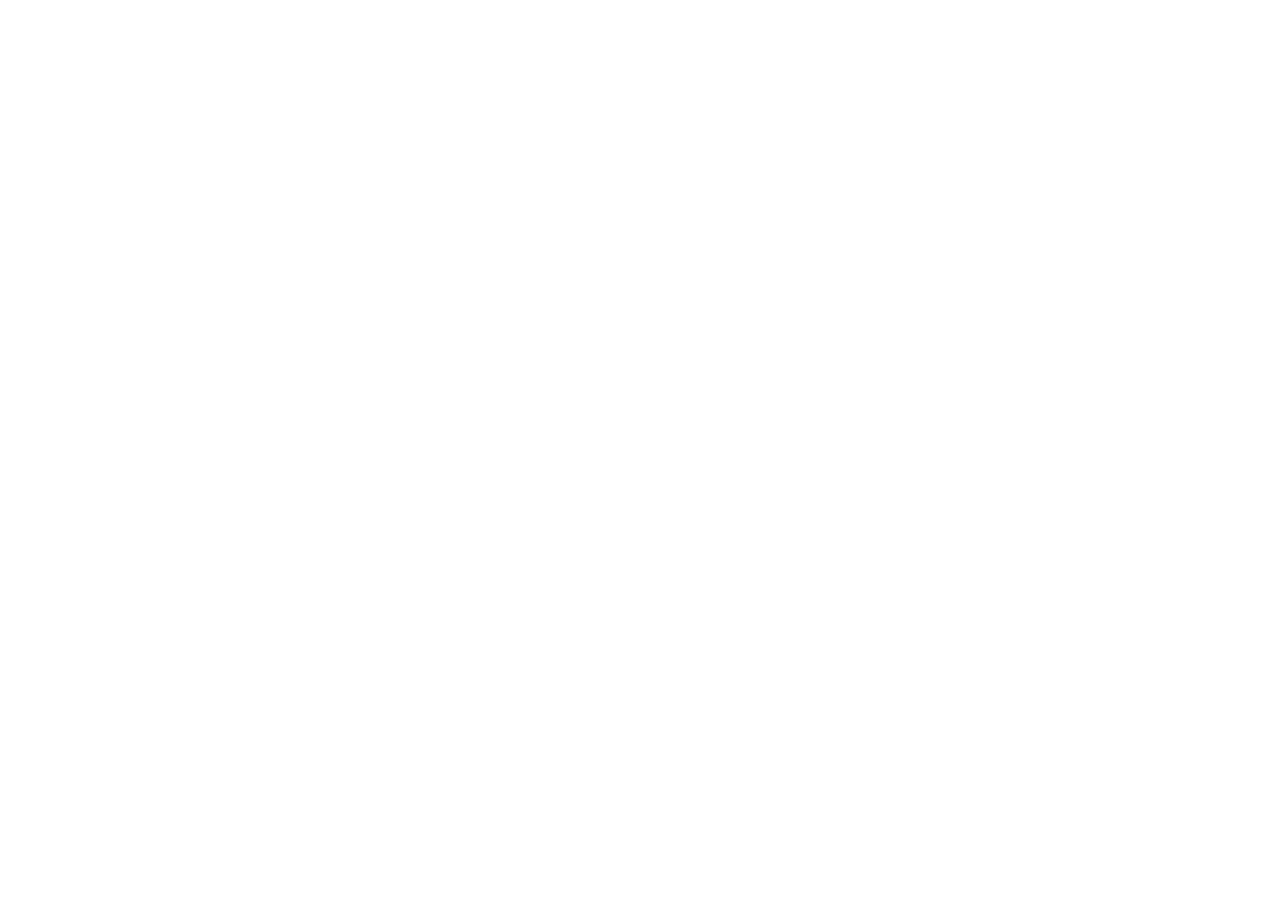
==== index.html @ e1208917 "add index.html" ====
<!DOCTYPE html>
<html lang="en">
<head>
    <meta charset="UTF-8">
    <title>Sem Praca</title>
    <meta name='viewport' content='width=device-width, initial-scale=1'>
</head>
<body>

</body>
</html>
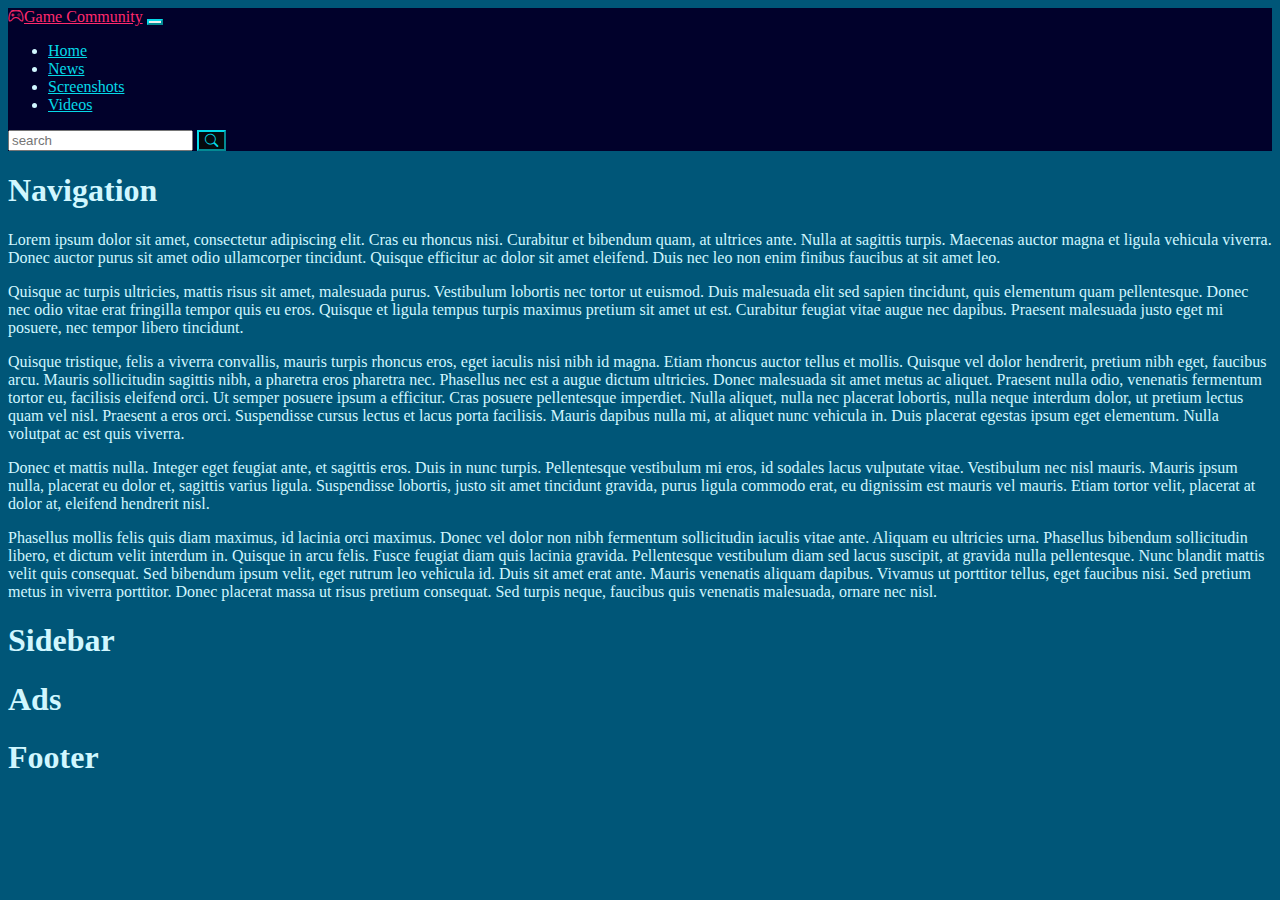
==== commit 4dc7c511: "add basic structure and style" ====
--- a/index.html
+++ b/index.html
@@ -4,8 +4,125 @@
     <meta charset="UTF-8">
     <title>Sem Praca</title>
     <meta name='viewport' content='width=device-width, initial-scale=1'>
+
+    <!-- CSS only -->
+    <link href="https://cdn.jsdelivr.net/npm/bootstrap@5.1.3/dist/css/bootstrap.min.css" rel="stylesheet"
+          integrity="sha384-1BmE4kWBq78iYhFldvKuhfTAU6auU8tT94WrHftjDbrCEXSU1oBoqyl2QvZ6jIW3" crossorigin="anonymous">
+    <!-- JavaScript Bundle with Popper -->
+    <script src="https://cdn.jsdelivr.net/npm/bootstrap@5.1.3/dist/js/bootstrap.bundle.min.js"
+            integrity="sha384-ka7Sk0Gln4gmtz2MlQnikT1wXgYsOg+OMhuP+IlRH9sENBO0LRn5q+8nbTov4+1p"
+            crossorigin="anonymous"></script>
+
+    <link rel="stylesheet" href="https://cdn.jsdelivr.net/npm/bootstrap-icons@1.6.0/font/bootstrap-icons.css">
+
+    <link rel="stylesheet" href="styles.css" type="text/css">
 </head>
 <body>
+<nav class="navbar navbar-custom navbar-expand-lg mb-3">
+    <div class="container-fluid">
+        <a class="navbar-brand" href="#"><i class="bi bi-controller me-1"></i>Game Community</a>
+        <button class="navbar-toggler custom-toggler" type="button" data-bs-toggle="collapse" data-bs-target="#navbarSupportedContent"
+                aria-controls="navbarSupportedContent" aria-expanded="false" aria-label="Toggle navigation">
+            <span class="navbar-toggler-icon">
+            </span>
+        </button>
+        <div class="collapse navbar-collapse" id="navbarSupportedContent">
+            <ul class="navbar-nav me-auto mb-2 mb-lg-0">
+                <li class="nav-item">
+                    <a class="nav-link active" aria-current="page" href="#">Home</a>
+                </li>
+                <li class="nav-item">
+                    <a class="nav-link" href="#">News</a>
+                </li>
+                <li class="nav-item">
+                    <a class="nav-link" href="#">Screenshots</a>
+                </li>
+                <li class="nav-item">
+                    <a class="nav-link" href="#">Videos</a>
+                </li>
+            </ul>
+            <form class="d-flex">
+                <input class="form-control me-2" type="search" placeholder="search" aria-label="Search">
+                <button class="btn" type="submit"><i class="bi bi-search"></i></button>
+            </form>
+        </div>
+    </div>
+</nav>
+<div class="container-fluid">
+    <div class="row mb-2">
+        <div class="col-12">
+            <h1 class="text-center">Navigation</h1>
+        </div>
+    </div>
+    <div class="row">
+        <div class="col-12 col-md-9 col-lg-8">
+            <p>
+                Lorem ipsum dolor sit amet, consectetur adipiscing elit. Cras eu rhoncus nisi. Curabitur et bibendum
+                quam, at ultrices ante. Nulla at sagittis turpis. Maecenas auctor magna et ligula vehicula viverra.
+                Donec
+                auctor purus sit amet odio ullamcorper tincidunt. Quisque efficitur ac dolor sit amet eleifend. Duis nec
+                leo
+                non enim finibus faucibus at sit amet leo.
+            </p>
 
+            <p>
+                Quisque ac turpis ultricies, mattis risus sit amet, malesuada purus. Vestibulum lobortis nec tortor ut
+                euismod. Duis malesuada elit sed sapien tincidunt, quis elementum quam pellentesque. Donec nec odio
+                vitae
+                erat fringilla tempor quis eu eros. Quisque et ligula tempus turpis maximus pretium sit amet ut est.
+                Curabitur feugiat vitae augue nec dapibus. Praesent malesuada justo eget mi posuere, nec tempor libero
+                tincidunt.
+            </p>
+
+            <p>
+                Quisque tristique, felis a viverra convallis, mauris turpis rhoncus eros, eget iaculis nisi nibh id
+                magna.
+                Etiam rhoncus auctor tellus et mollis. Quisque vel dolor hendrerit, pretium nibh eget, faucibus arcu.
+                Mauris
+                sollicitudin sagittis nibh, a pharetra eros pharetra nec. Phasellus nec est a augue dictum ultricies.
+                Donec
+                malesuada sit amet metus ac aliquet. Praesent nulla odio, venenatis fermentum tortor eu, facilisis
+                eleifend
+                orci. Ut semper posuere ipsum a efficitur. Cras posuere pellentesque imperdiet. Nulla aliquet, nulla nec
+                placerat lobortis, nulla neque interdum dolor, ut pretium lectus quam vel nisl. Praesent a eros orci.
+                Suspendisse cursus lectus et lacus porta facilisis. Mauris dapibus nulla mi, at aliquet nunc vehicula
+                in.
+                Duis placerat egestas ipsum eget elementum. Nulla volutpat ac est quis viverra.
+            </p>
+
+            <p>
+                Donec et mattis nulla. Integer eget feugiat ante, et sagittis eros. Duis in nunc turpis. Pellentesque
+                vestibulum mi eros, id sodales lacus vulputate vitae. Vestibulum nec nisl mauris. Mauris ipsum nulla,
+                placerat eu dolor et, sagittis varius ligula. Suspendisse lobortis, justo sit amet tincidunt gravida,
+                purus
+                ligula commodo erat, eu dignissim est mauris vel mauris. Etiam tortor velit, placerat at dolor at,
+                eleifend
+                hendrerit nisl.
+            </p>
+
+            <p>
+                Phasellus mollis felis quis diam maximus, id lacinia orci maximus. Donec vel dolor non nibh fermentum
+                sollicitudin iaculis vitae ante. Aliquam eu ultricies urna. Phasellus bibendum sollicitudin libero, et
+                dictum velit interdum in. Quisque in arcu felis. Fusce feugiat diam quis lacinia gravida. Pellentesque
+                vestibulum diam sed lacus suscipit, at gravida nulla pellentesque. Nunc blandit mattis velit quis
+                consequat.
+                Sed bibendum ipsum velit, eget rutrum leo vehicula id. Duis sit amet erat ante. Mauris venenatis aliquam
+                dapibus. Vivamus ut porttitor tellus, eget faucibus nisi. Sed pretium metus in viverra porttitor. Donec
+                placerat massa ut risus pretium consequat. Sed turpis neque, faucibus quis venenatis malesuada, ornare
+                nec
+                nisl.
+            </p>
+        </div>
+        <div class="col-12 col-md-3 order-md-first col-lg-2">
+            <h1 class="text-center">Sidebar</h1>
+        </div>
+        <div class="col-12 col-md-3 col-lg-2">
+            <h1 class="text-center">Ads</h1>
+        </div>
+        <div class="col-12 col-md-9 col-lg-12">
+            <h1 class="text-center">Footer</h1>
+        </div>
+    </div>
+</div>
 </body>
 </html>--- a/styles.css
+++ b/styles.css
@@ -0,0 +1,49 @@
+body {
+    background-color: #005678;
+    color: #d1f7ff;
+}
+
+.navbar-custom {
+    background-color: #01012b;
+}
+
+.navbar-custom .navbar-brand {
+    color: #ff2a6d;
+}
+
+.navbar-custom li a {
+    color: #05d9e8;
+}
+
+.navbar-custom li a:hover,
+.navbar-custom li a:focus,
+.navbar-custom li a:active {
+    color: #d1f7ff;
+}
+
+.navbar-custom .navbar-toggler {
+    border-color: #05d9e8;
+    border-radius: 0;
+}
+
+.navbar-custom .navbar-toggler-icon {
+    background-image: url("data:image/svg+xml;charset=utf8,%3Csvg viewBox='0 0 32 32' xmlns='http://www.w3.org/2000/svg'%3E%3Cpath stroke='rgba(5,217,232, 1)' stroke-width='2' stroke-linecap='round' stroke-miterlimit='10' d='M4 8h24M4 16h24M4 24h24'/%3E%3C/svg%3E");
+}
+
+.btn {
+    color: #05d9e8;
+    border-color: #05d9e8;
+    background-color: #050a0e;
+    border-radius: 0;
+}
+
+.btn:hover {
+    color: #050a0e;
+    border-color: #050a0e;
+    background-color: #fcee09;
+    border-radius: 10%;
+}
+
+.red {
+    color: red;
+}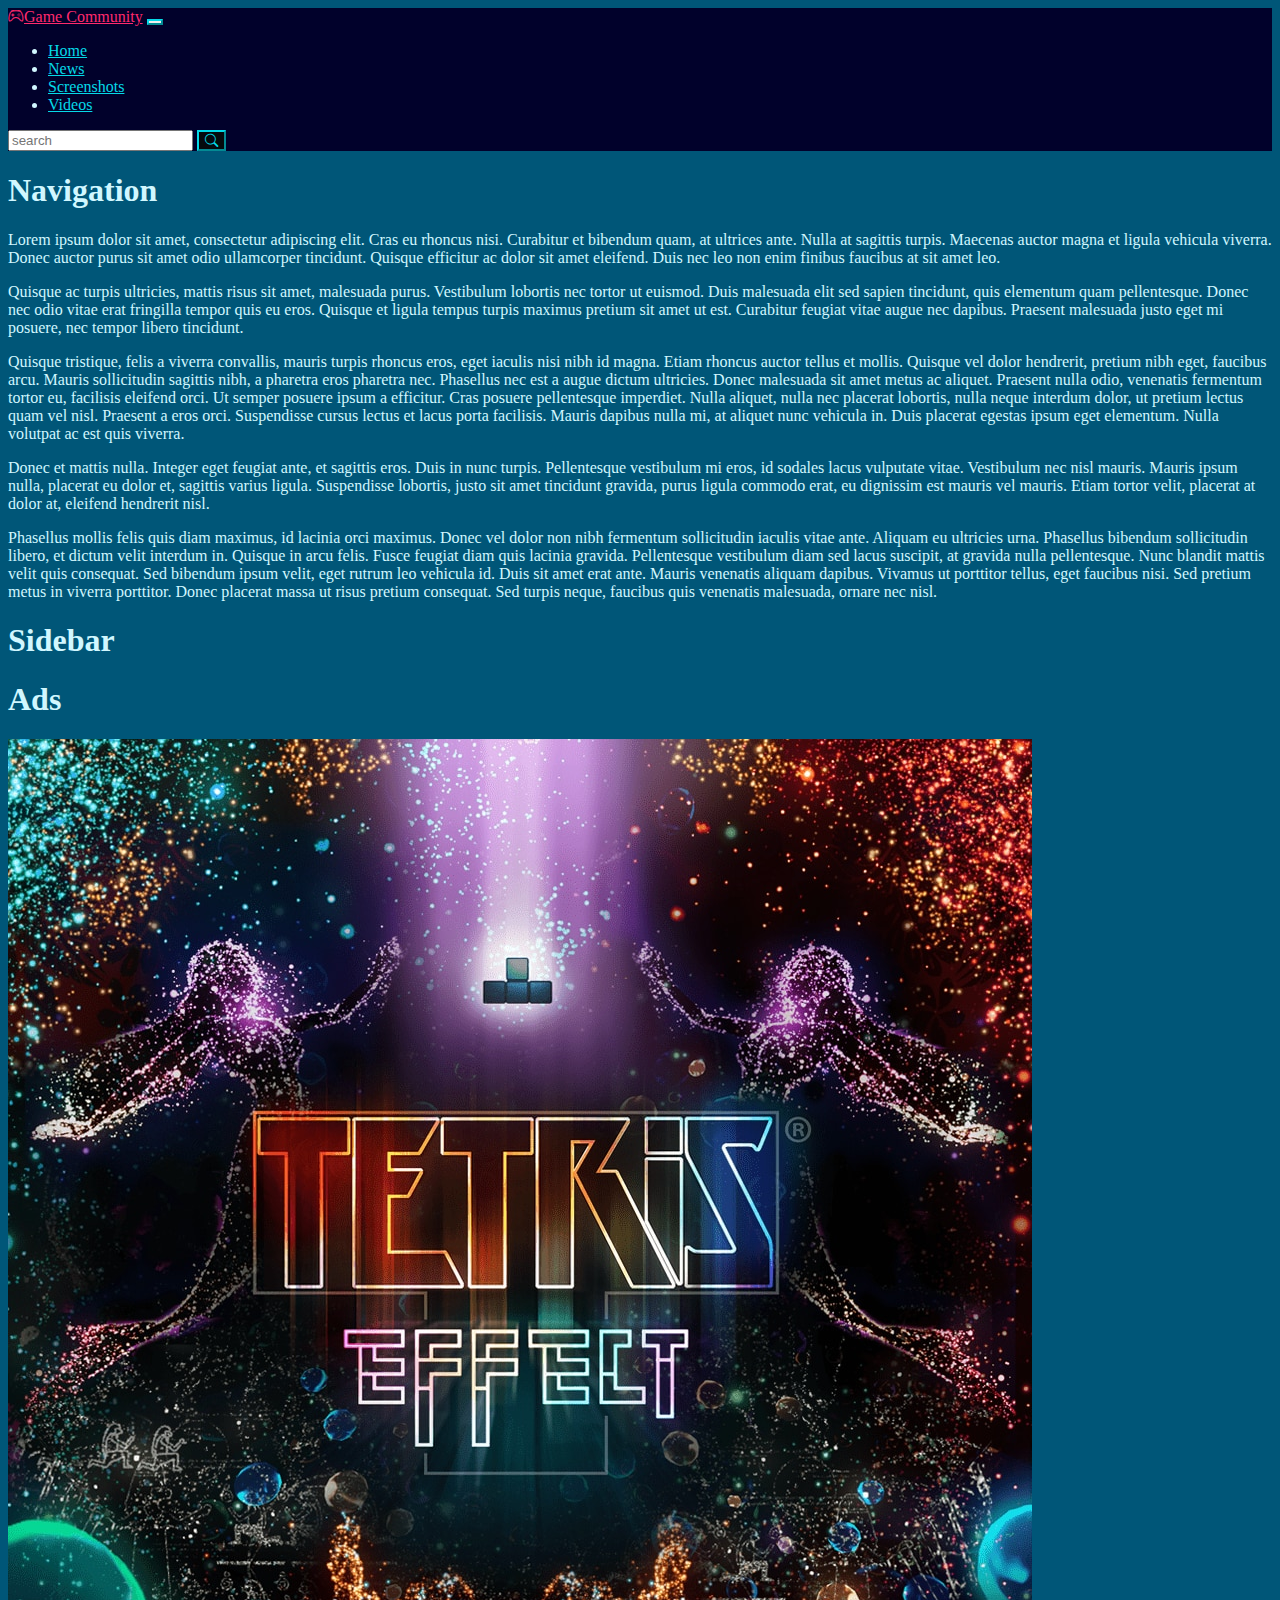
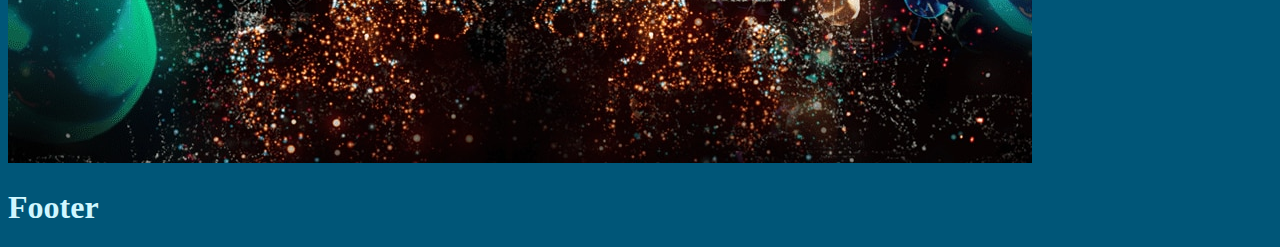
==== commit 93c3a2b4: "add advertisement" ====
--- a/index.html
+++ b/index.html
@@ -118,6 +118,7 @@
         </div>
         <div class="col-12 col-md-3 col-lg-2">
             <h1 class="text-center">Ads</h1>
+            <img src="img/tetris%20ad.jpeg" class="img-thumbnail" alt="...">
         </div>
         <div class="col-12 col-md-9 col-lg-12">
             <h1 class="text-center">Footer</h1>
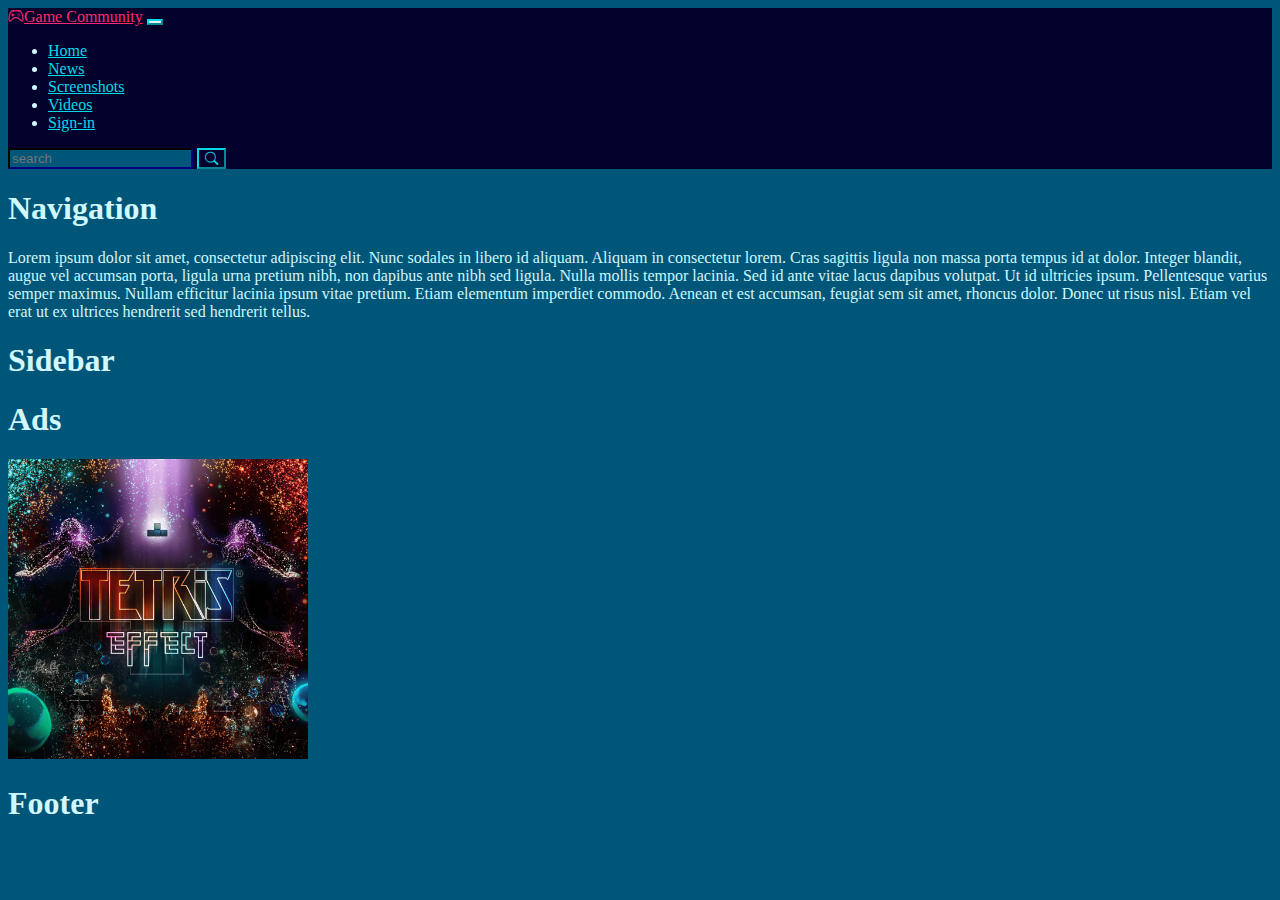
==== commit 6dbc776a: "fill tabs with information, sign-in form, add style" ====
--- a/index.html
+++ b/index.html
@@ -20,8 +20,9 @@
 <body>
 <nav class="navbar navbar-custom navbar-expand-lg mb-3">
     <div class="container-fluid">
-        <a class="navbar-brand" href="#"><i class="bi bi-controller me-1"></i>Game Community</a>
-        <button class="navbar-toggler custom-toggler" type="button" data-bs-toggle="collapse" data-bs-target="#navbarSupportedContent"
+        <a class="navbar-brand" href="./index.html"><i class="bi bi-controller me-1"></i>Game Community</a>
+        <button class="navbar-toggler custom-toggler" type="button" data-bs-toggle="collapse"
+                data-bs-target="#navbarSupportedContent"
                 aria-controls="navbarSupportedContent" aria-expanded="false" aria-label="Toggle navigation">
             <span class="navbar-toggler-icon">
             </span>
@@ -29,16 +30,19 @@
         <div class="collapse navbar-collapse" id="navbarSupportedContent">
             <ul class="navbar-nav me-auto mb-2 mb-lg-0">
                 <li class="nav-item">
-                    <a class="nav-link active" aria-current="page" href="#">Home</a>
+                    <a class="nav-link active" aria-current="page" href="./index.html">Home</a>
                 </li>
                 <li class="nav-item">
-                    <a class="nav-link" href="#">News</a>
+                    <a class="nav-link" href="./news.html">News</a>
                 </li>
                 <li class="nav-item">
-                    <a class="nav-link" href="#">Screenshots</a>
+                    <a class="nav-link" href="./screenshots.html">Screenshots</a>
                 </li>
                 <li class="nav-item">
-                    <a class="nav-link" href="#">Videos</a>
+                    <a class="nav-link" href="./videos.html">Videos</a>
+                </li>
+                <li class="nav-item">
+                    <a class="nav-link" href="./sign-in.html">Sign-in</a>
                 </li>
             </ul>
             <form class="d-flex">
@@ -49,68 +53,21 @@
     </div>
 </nav>
 <div class="container-fluid">
-    <div class="row mb-2">
+    <div class="row pb-5">
         <div class="col-12">
             <h1 class="text-center">Navigation</h1>
         </div>
     </div>
-    <div class="row">
+    <div class="row pt-4 ">
         <div class="col-12 col-md-9 col-lg-8">
             <p>
-                Lorem ipsum dolor sit amet, consectetur adipiscing elit. Cras eu rhoncus nisi. Curabitur et bibendum
-                quam, at ultrices ante. Nulla at sagittis turpis. Maecenas auctor magna et ligula vehicula viverra.
-                Donec
-                auctor purus sit amet odio ullamcorper tincidunt. Quisque efficitur ac dolor sit amet eleifend. Duis nec
-                leo
-                non enim finibus faucibus at sit amet leo.
-            </p>
-
-            <p>
-                Quisque ac turpis ultricies, mattis risus sit amet, malesuada purus. Vestibulum lobortis nec tortor ut
-                euismod. Duis malesuada elit sed sapien tincidunt, quis elementum quam pellentesque. Donec nec odio
-                vitae
-                erat fringilla tempor quis eu eros. Quisque et ligula tempus turpis maximus pretium sit amet ut est.
-                Curabitur feugiat vitae augue nec dapibus. Praesent malesuada justo eget mi posuere, nec tempor libero
-                tincidunt.
-            </p>
-
-            <p>
-                Quisque tristique, felis a viverra convallis, mauris turpis rhoncus eros, eget iaculis nisi nibh id
-                magna.
-                Etiam rhoncus auctor tellus et mollis. Quisque vel dolor hendrerit, pretium nibh eget, faucibus arcu.
-                Mauris
-                sollicitudin sagittis nibh, a pharetra eros pharetra nec. Phasellus nec est a augue dictum ultricies.
-                Donec
-                malesuada sit amet metus ac aliquet. Praesent nulla odio, venenatis fermentum tortor eu, facilisis
-                eleifend
-                orci. Ut semper posuere ipsum a efficitur. Cras posuere pellentesque imperdiet. Nulla aliquet, nulla nec
-                placerat lobortis, nulla neque interdum dolor, ut pretium lectus quam vel nisl. Praesent a eros orci.
-                Suspendisse cursus lectus et lacus porta facilisis. Mauris dapibus nulla mi, at aliquet nunc vehicula
-                in.
-                Duis placerat egestas ipsum eget elementum. Nulla volutpat ac est quis viverra.
-            </p>
-
-            <p>
-                Donec et mattis nulla. Integer eget feugiat ante, et sagittis eros. Duis in nunc turpis. Pellentesque
-                vestibulum mi eros, id sodales lacus vulputate vitae. Vestibulum nec nisl mauris. Mauris ipsum nulla,
-                placerat eu dolor et, sagittis varius ligula. Suspendisse lobortis, justo sit amet tincidunt gravida,
-                purus
-                ligula commodo erat, eu dignissim est mauris vel mauris. Etiam tortor velit, placerat at dolor at,
-                eleifend
-                hendrerit nisl.
-            </p>
-
-            <p>
-                Phasellus mollis felis quis diam maximus, id lacinia orci maximus. Donec vel dolor non nibh fermentum
-                sollicitudin iaculis vitae ante. Aliquam eu ultricies urna. Phasellus bibendum sollicitudin libero, et
-                dictum velit interdum in. Quisque in arcu felis. Fusce feugiat diam quis lacinia gravida. Pellentesque
-                vestibulum diam sed lacus suscipit, at gravida nulla pellentesque. Nunc blandit mattis velit quis
-                consequat.
-                Sed bibendum ipsum velit, eget rutrum leo vehicula id. Duis sit amet erat ante. Mauris venenatis aliquam
-                dapibus. Vivamus ut porttitor tellus, eget faucibus nisi. Sed pretium metus in viverra porttitor. Donec
-                placerat massa ut risus pretium consequat. Sed turpis neque, faucibus quis venenatis malesuada, ornare
-                nec
-                nisl.
+                Lorem ipsum dolor sit amet, consectetur adipiscing elit. Nunc sodales in libero id aliquam. Aliquam in
+                consectetur lorem. Cras sagittis ligula non massa porta tempus id at dolor. Integer blandit, augue vel
+                accumsan porta, ligula urna pretium nibh, non dapibus ante nibh sed ligula. Nulla mollis tempor lacinia.
+                Sed id ante vitae lacus dapibus volutpat. Ut id ultricies ipsum. Pellentesque varius semper maximus.
+                Nullam efficitur lacinia ipsum vitae pretium. Etiam elementum imperdiet commodo. Aenean et est accumsan,
+                feugiat sem sit amet, rhoncus dolor. Donec ut risus nisl. Etiam vel erat ut ex ultrices hendrerit sed
+                hendrerit tellus.
             </p>
         </div>
         <div class="col-12 col-md-3 order-md-first col-lg-2">
@@ -118,7 +75,7 @@
         </div>
         <div class="col-12 col-md-3 col-lg-2">
             <h1 class="text-center">Ads</h1>
-            <img src="img/tetris%20ad.jpeg" class="img-thumbnail" alt="...">
+            <img src="img/tetris%20ad.jpeg" class="img-thumbnail ads mx-auto d-block" alt="...">
         </div>
         <div class="col-12 col-md-9 col-lg-12">
             <h1 class="text-center">Footer</h1>
--- a/styles.css
+++ b/styles.css
@@ -33,17 +33,53 @@
 .btn {
     color: #05d9e8;
     border-color: #05d9e8;
-    background-color: #050a0e;
+    background-color: #01012b;
     border-radius: 0;
 }
 
-.btn:hover {
-    color: #050a0e;
-    border-color: #050a0e;
+.btn:hover,
+.btn:active {
+    color: #01012b;
+    border-color: #01012b;
     background-color: #fcee09;
-    border-radius: 10%;
 }
 
-.red {
-    color: red;
+.btn:active {
+    border-radius: 20%;
+}
+
+.form-control,
+.form-control:focus {
+    color: #d1f7ff;
+    border-color: #01012b;
+    background-color: #005678;
+}
+
+.img-thumbnail.ads {
+    background-color: #01012b;
+    border-color: #01012b;
+    max-height: 300px;
+}
+
+.img-thumbnail.screenshot {
+    background-color: #01012b;
+    border-color: #01012b;
+    padding: .1rem;
+}
+
+
+.a-custom:link,
+.a-custom:visited {
+    color: #05d9e8;
+    text-decoration: none;
+}
+
+.a-custom:hover,
+.a-custom:active {
+    color: #05d9e8;
+    text-decoration: underline;
+}
+
+.form-text {
+    color: #fcee09;
 }